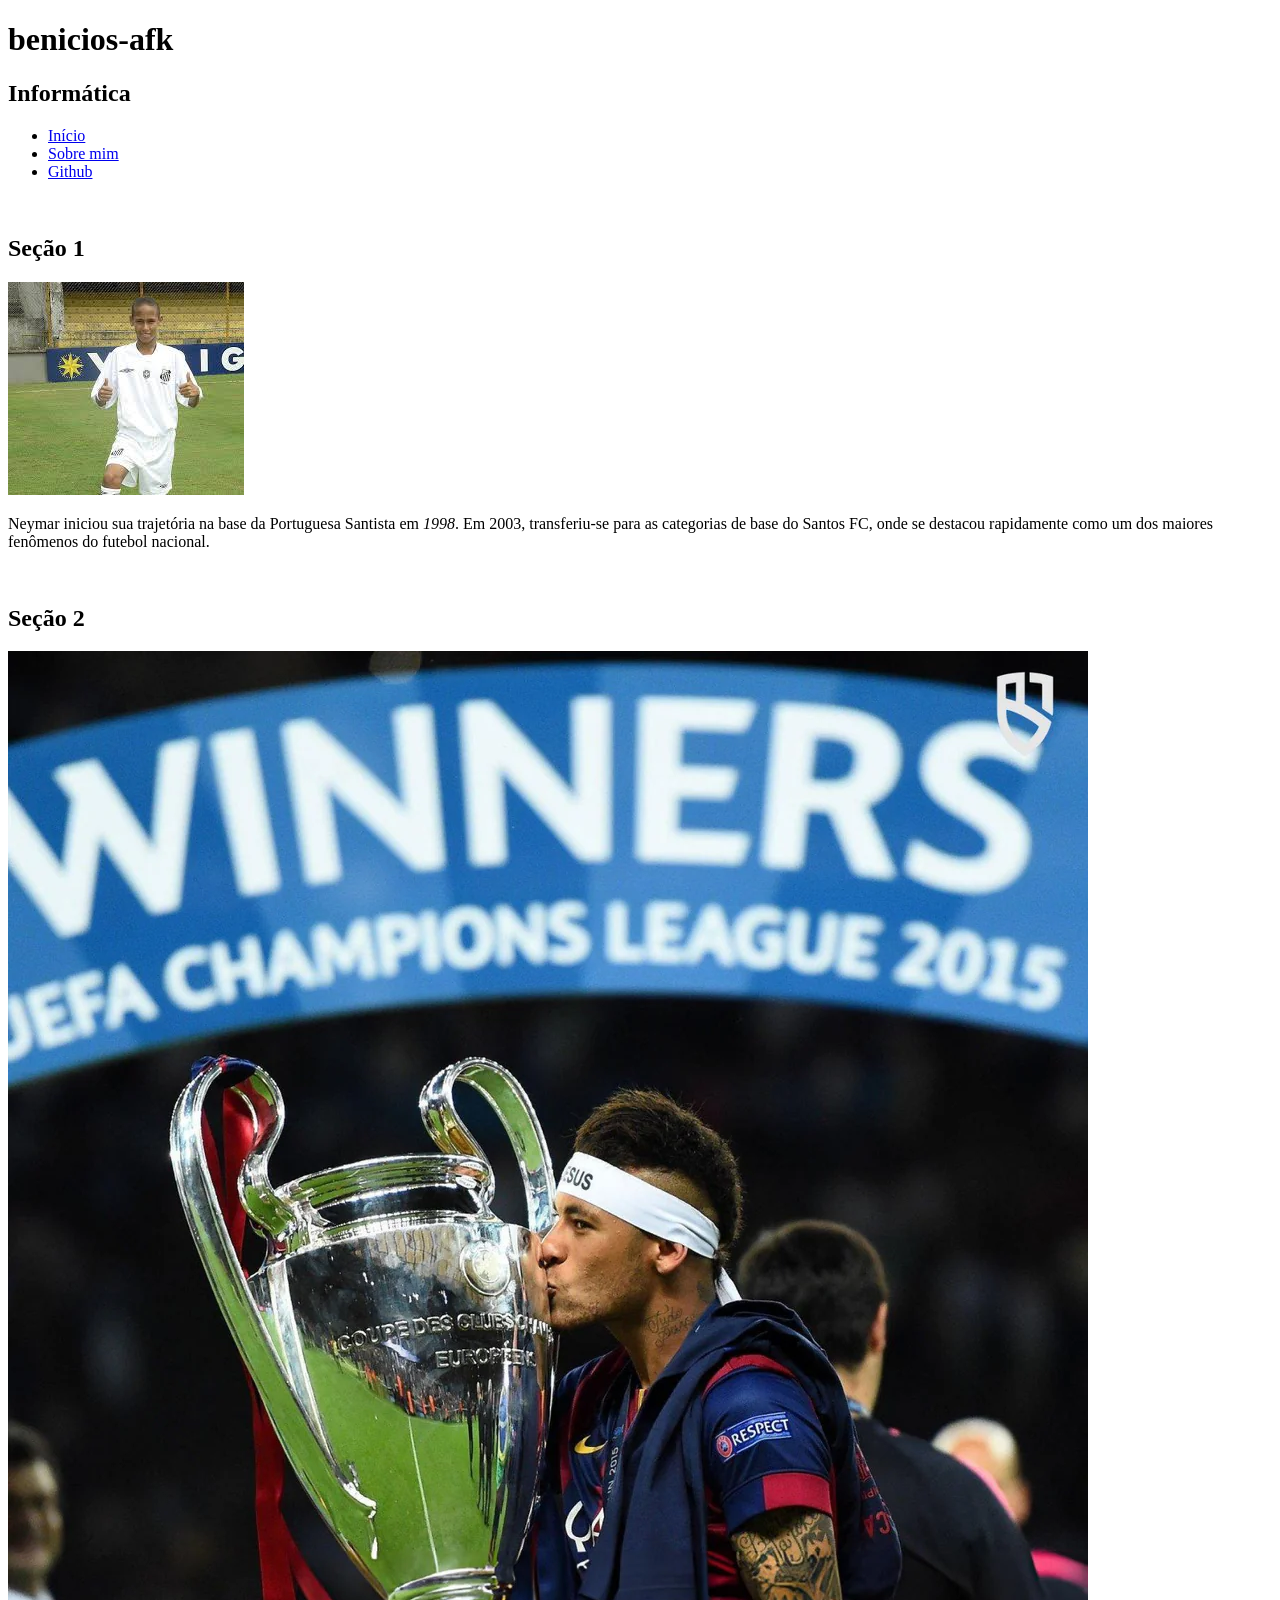
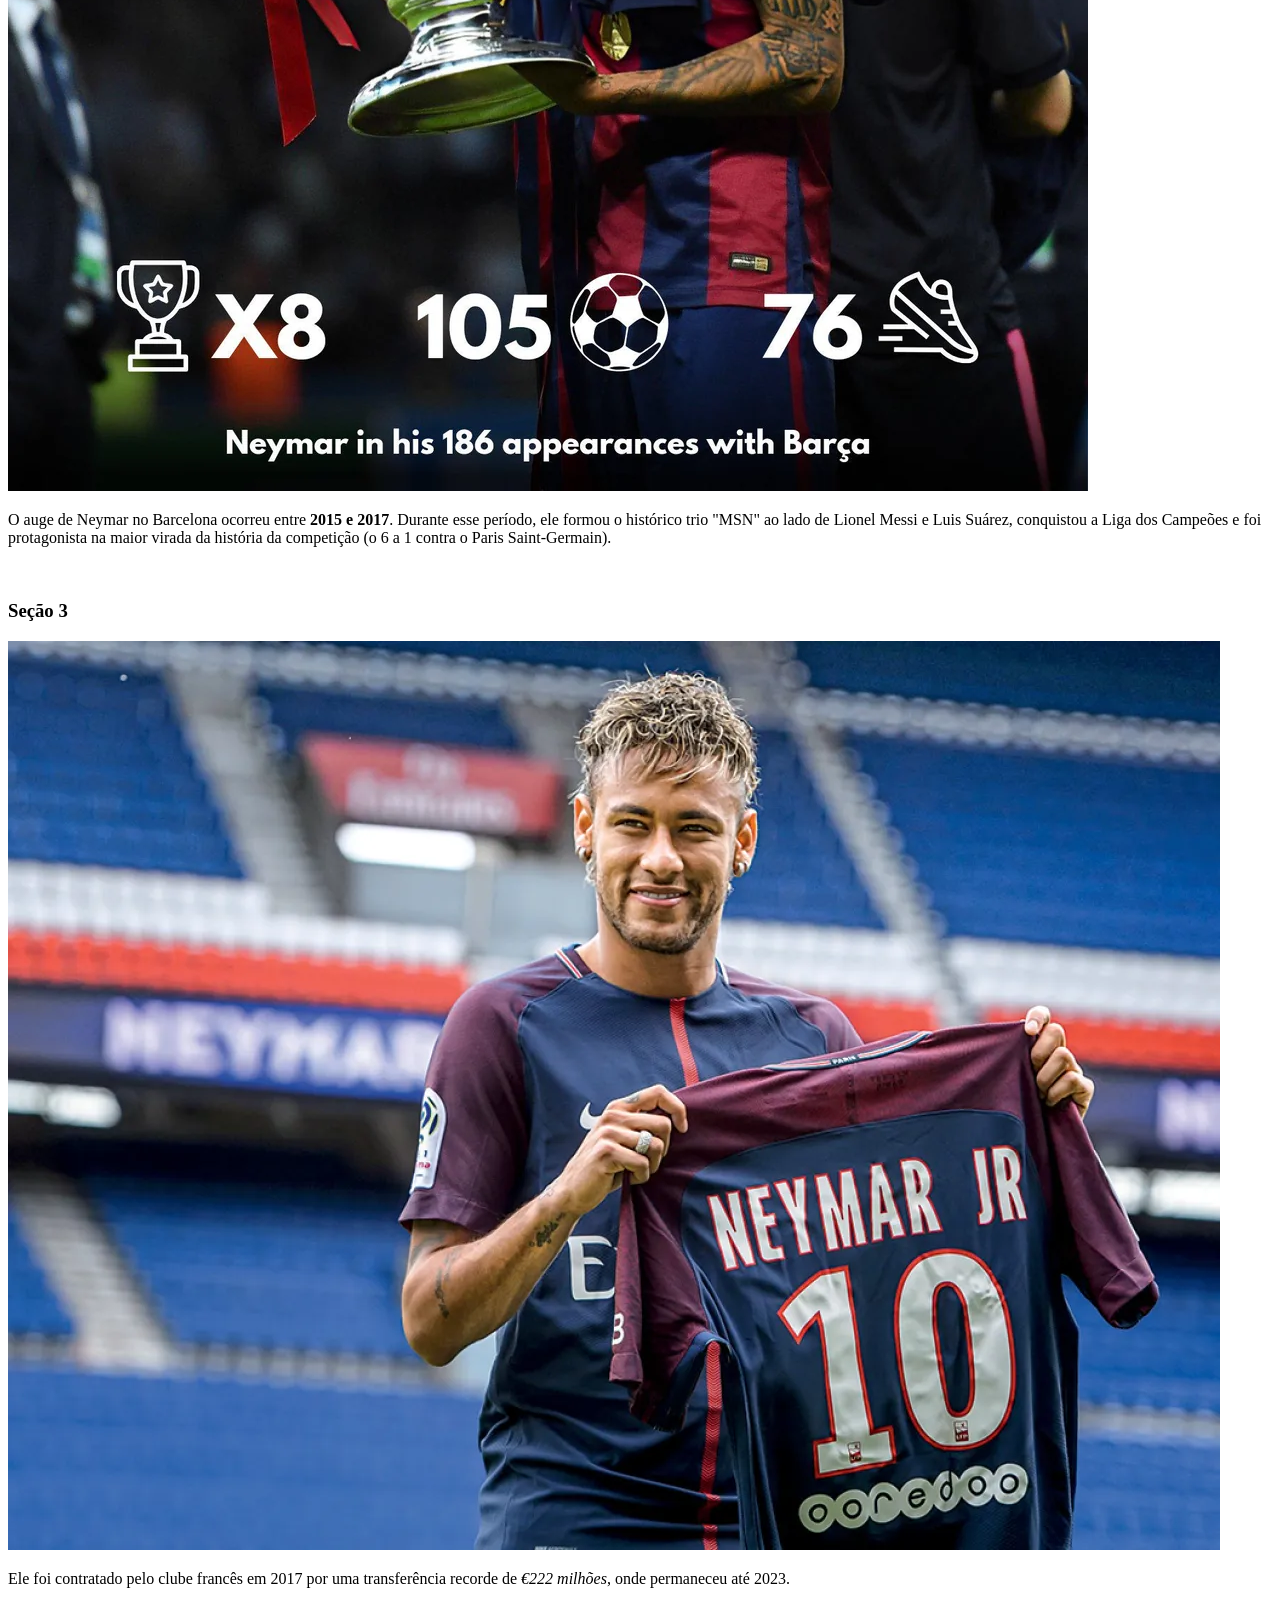
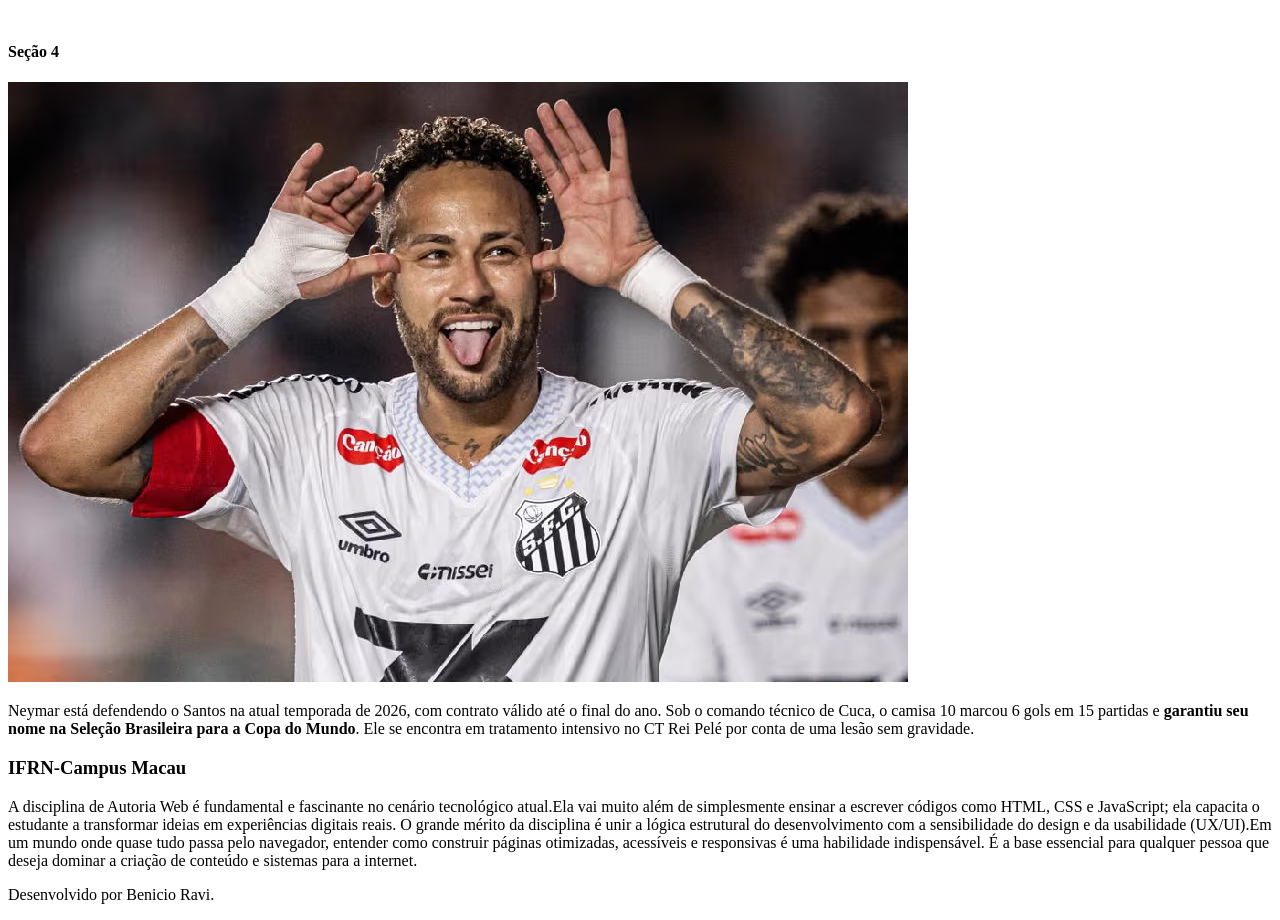
==== desafio1.html @ 333e5f3d "Desafio 1" ====
<!doctype html>
<html lang="pt-br">

<head>
    <meta charset="UTF-8" />
    <meta name="viewport" content="width=device-width, initial-scale=1.0" />
    <title>Document</title>
</head>

<body>
    <header>
        <h1>benicios-afk</h1>
        <h2>Informática</h2>

        <nav>
            <ul>
                <li>
                    <a href="https://www.youtube.com/watch?v=6VxeBJyIoaw">Início</a>
                </li>
                <li>
                    <a href="https://www.youtube.com/watch?v=IPoupsx3XXM">Sobre mim</a>
                </li>
                <li>
                    <a href="https://github.com/benicios-afk/AutoriaWeb26">Github</a>
                </li>
            </ul>
        </nav>
    </header>

    <br />

    <main>

        <section>
            <h1>Seção 1</h1>

            <div>
                <img src="assets/imgs/neybase.png" alt="Foto de Neymar nas categorias de base do Santos FC">
            </div>

            <article>
                <p>
                    Neymar iniciou sua trajetória na base da Portuguesa Santista em <em>1998</em>. Em 2003,
                    transferiu-se para as categorias de base do Santos FC, onde se destacou rapidamente como um dos
                    maiores fenômenos do futebol nacional.
                </p>
            </article>
        </section>

        <br />

        <section>
            <h2>Seção 2</h2>

            <div>
                <img src="assets/imgs/neychampions.png" alt="Neymar com a taça da champions league">
            </div>

            <article>
                <p>
                    O auge de Neymar no Barcelona ocorreu entre <strong>2015 e 2017</strong>. Durante esse período, ele
                    formou o
                    histórico trio "MSN" ao lado de Lionel Messi e Luis Suárez, conquistou a Liga dos Campeões e foi
                    protagonista na maior virada da história da competição (o 6 a 1 contra o Paris Saint-Germain).
                </p>
            </article>
        </section>

        <br />

        <section>
            <h3>Seção 3</h3>

            <div>
                <img src="assets/imgs/neypsg.png" alt="Neymar sendo apresentado no PSG">
            </div>

            <article>
                <p>
                    Ele foi contratado pelo clube francês em 2017 por uma transferência recorde de <em>€222
                        milhões</em>, onde
                    permaneceu até 2023.
                </p>
            </article>
        </section>

        <br />

        <section>
            <h4>Seção 4</h4>

            <div>
                <img src="assets/ney26.png" alt="Imagem de Neymar atualmente no Santos FC">
            </div>

            <article>
                <p>
                    Neymar está defendendo o Santos na atual temporada de 2026, com contrato válido até o final do ano.
                    Sob o comando técnico de Cuca, o camisa 10 marcou 6 gols em 15 partidas e <strong>garantiu seu nome
                        na Seleção Brasileira para a Copa do Mundo</strong>. Ele se encontra em tratamento
                    intensivo no CT Rei Pelé por conta de uma lesão sem gravidade.
                </p>
            </article>
        </section>

    </main>

    <footer>
        <h3>IFRN-Campus Macau</h3>
        <p>A disciplina de Autoria Web é fundamental e fascinante no cenário tecnológico atual.Ela vai muito além de
            simplesmente ensinar a escrever códigos como HTML, CSS e JavaScript; ela capacita o estudante a transformar
            ideias em experiências digitais reais. O grande mérito da disciplina é unir a lógica estrutural do
            desenvolvimento com a sensibilidade do design e da usabilidade (UX/UI).Em um mundo onde quase tudo passa
            pelo navegador, entender como construir páginas otimizadas, acessíveis e responsivas é uma habilidade
            indispensável. É a base essencial para qualquer pessoa que deseja dominar a criação de conteúdo e sistemas
            para a internet.</p>
        <p>Desenvolvido por Benicio Ravi.</p>
    </footer>

</body>

<html>
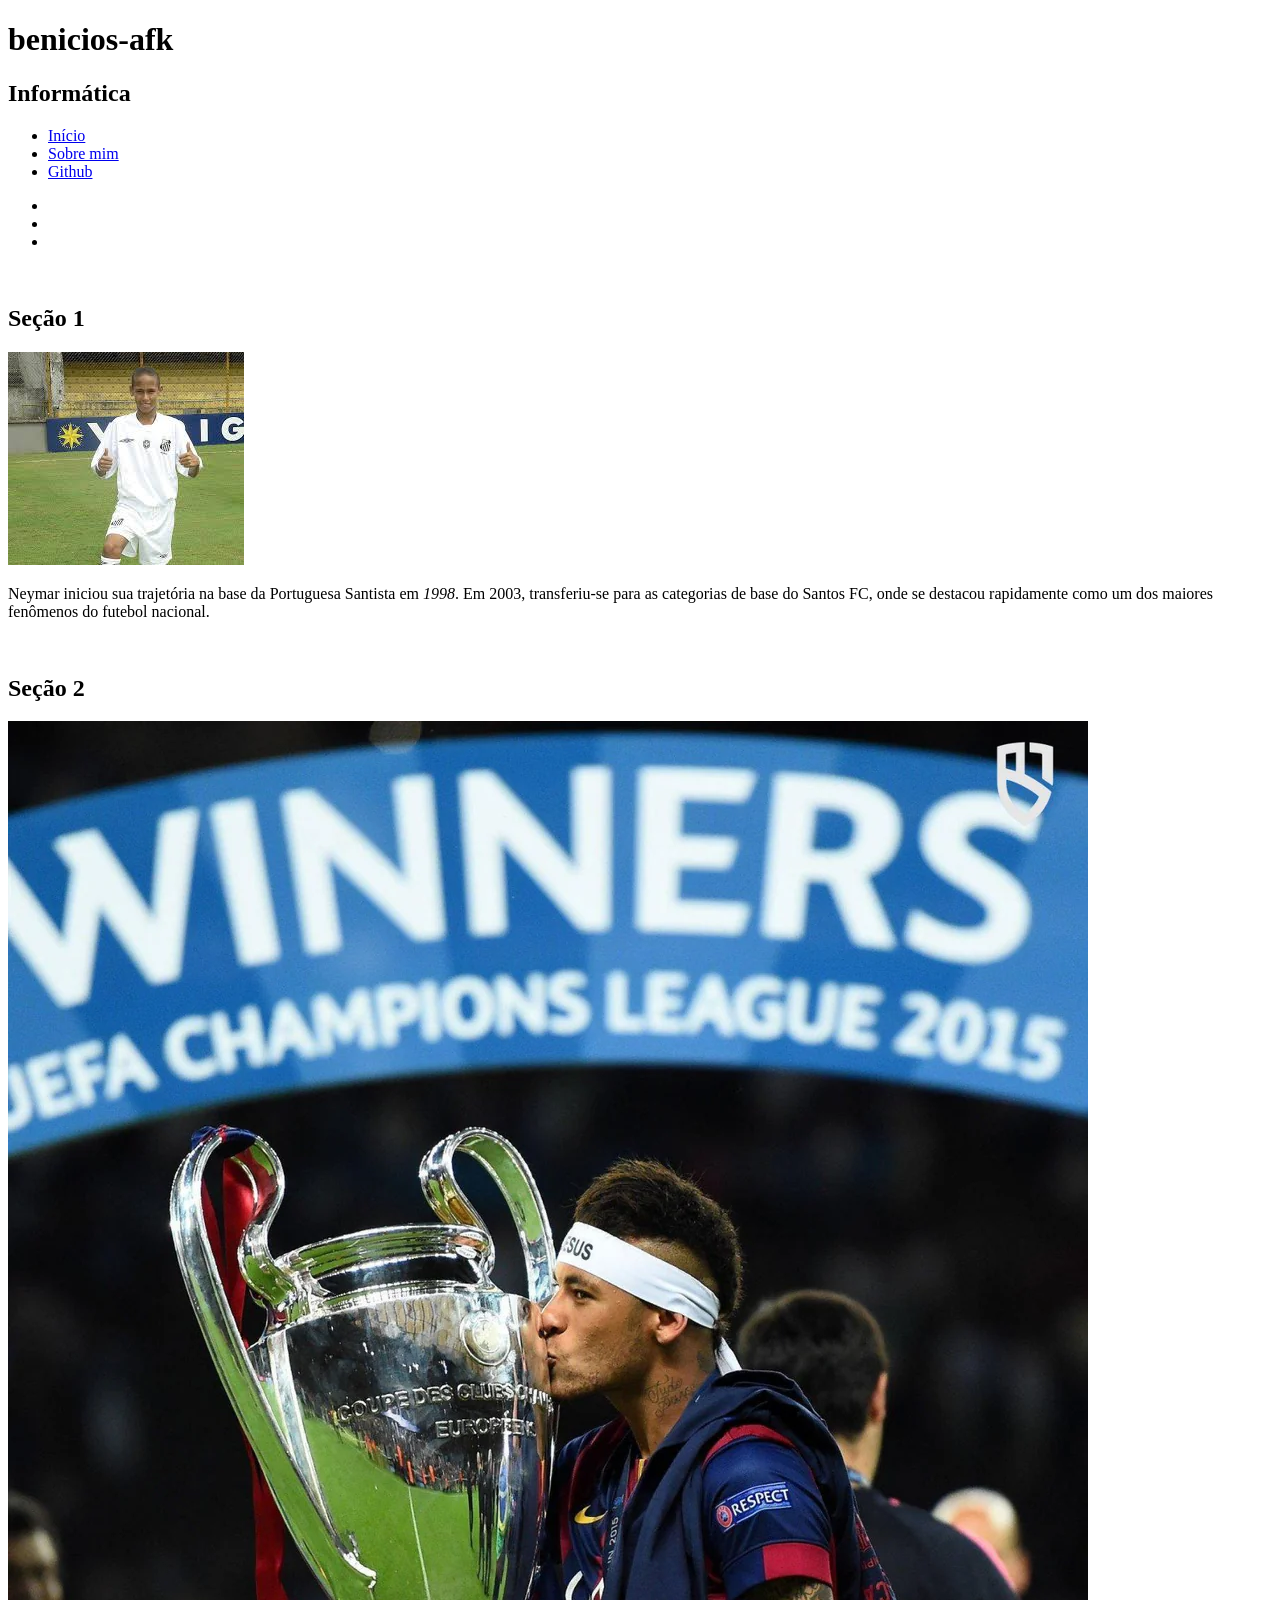
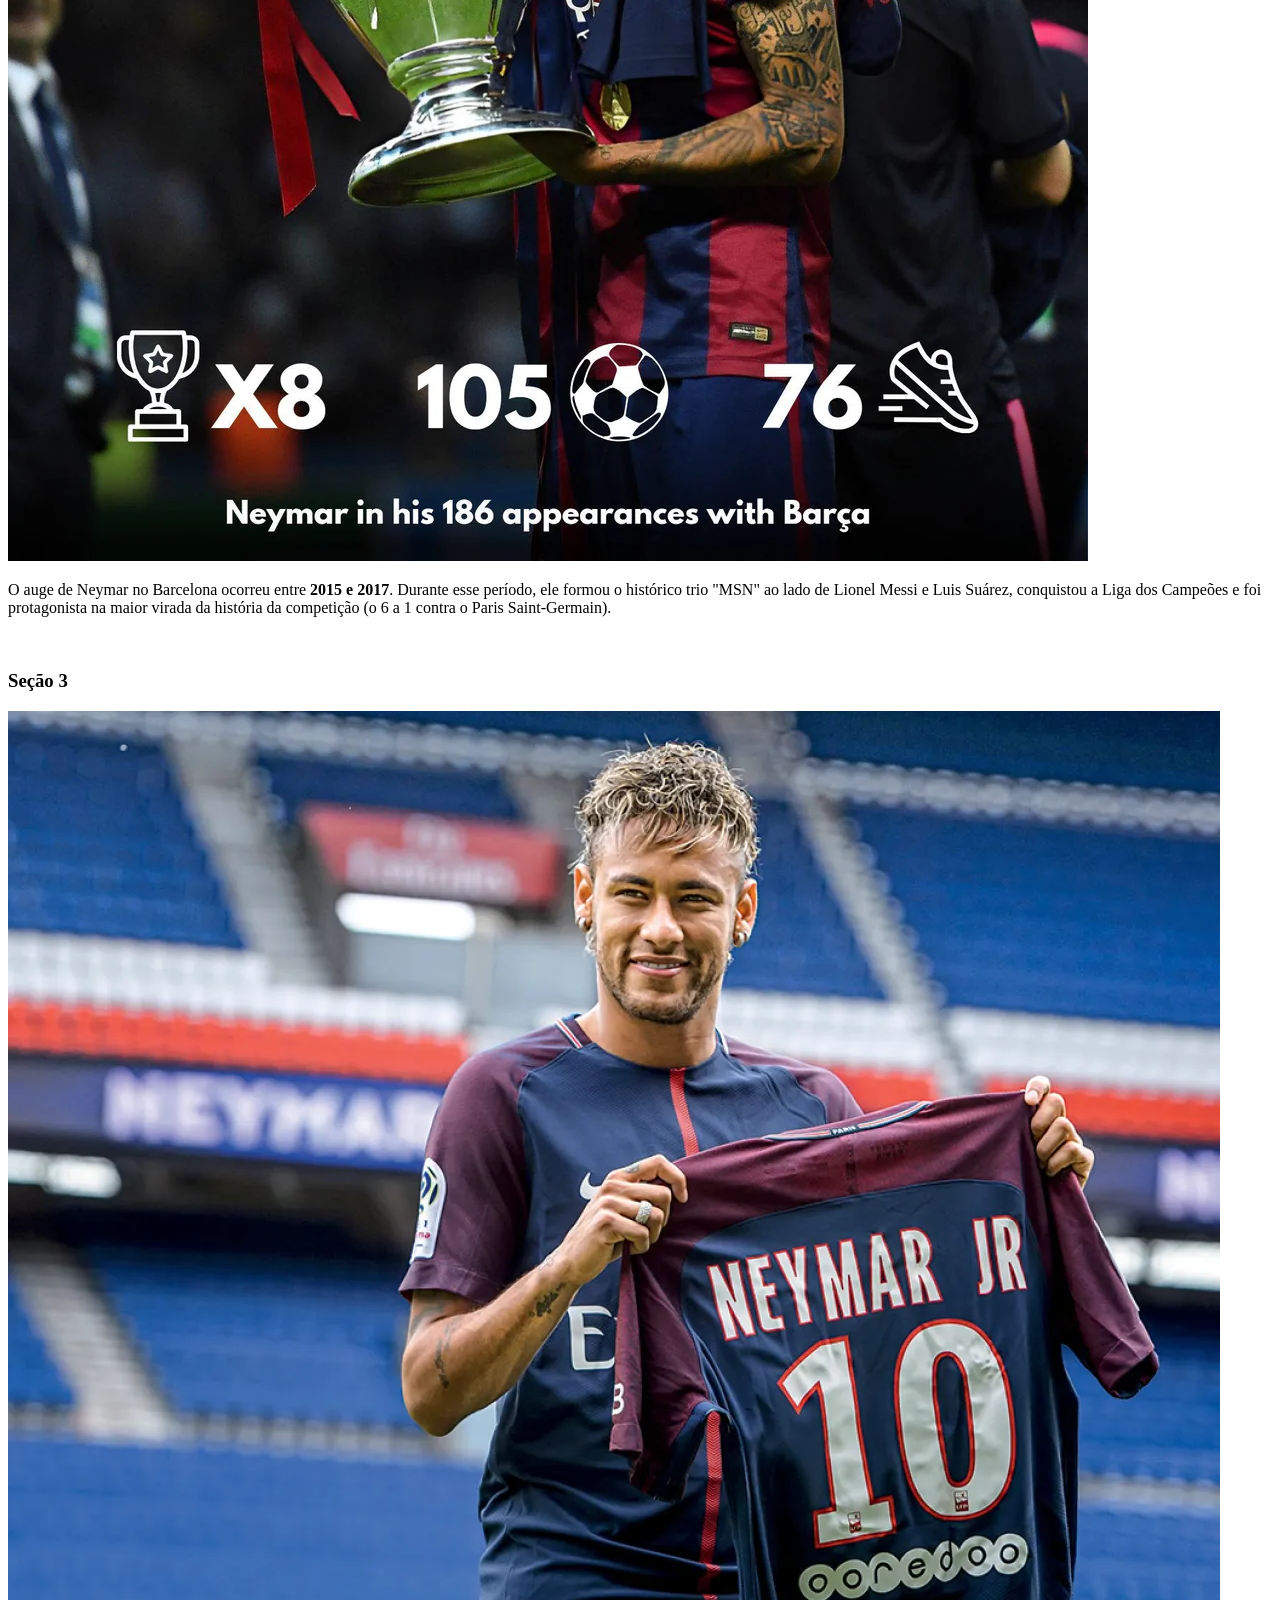
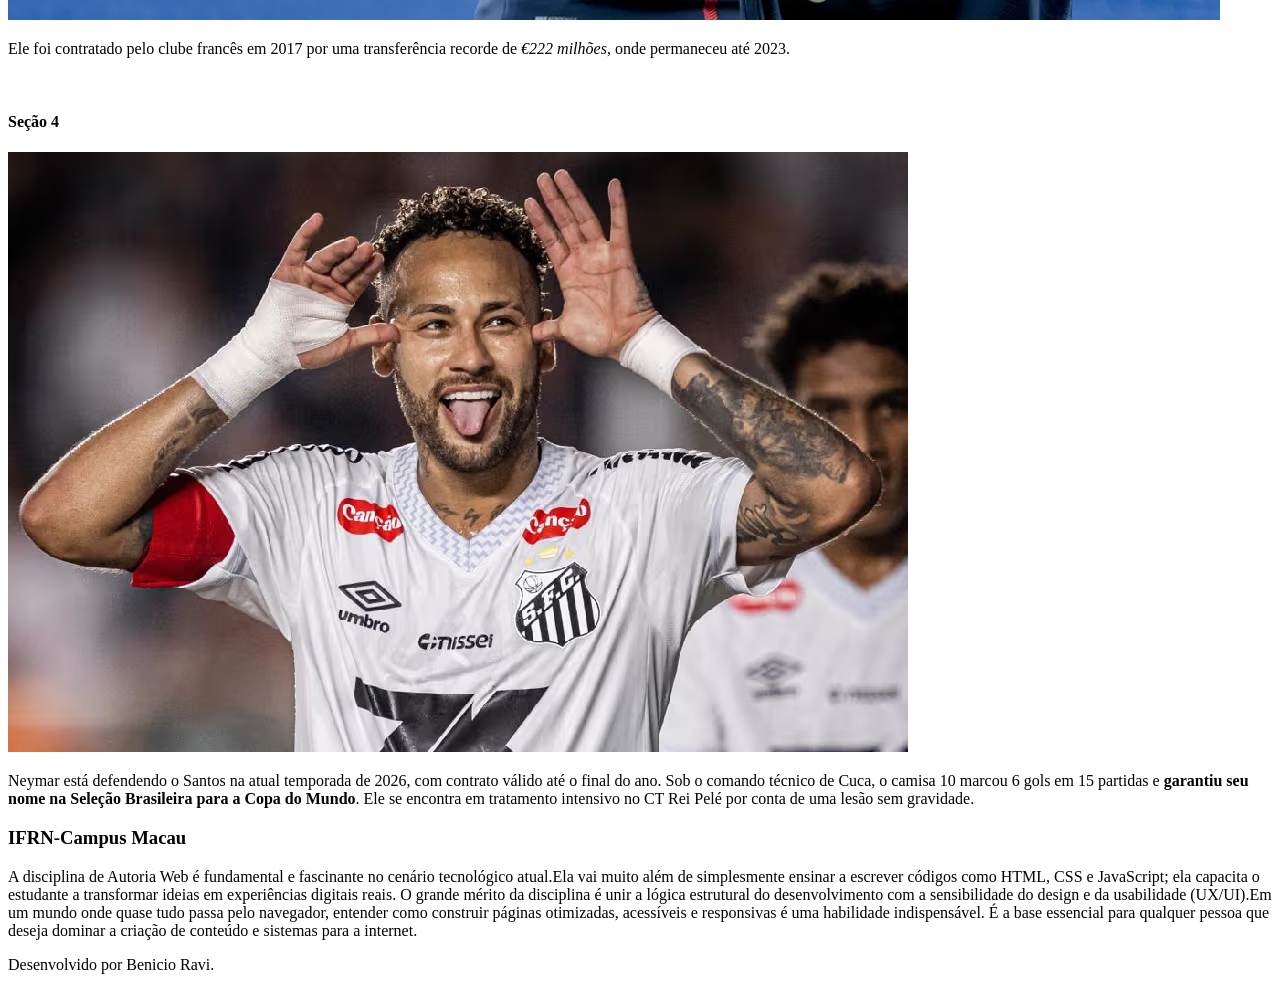
==== commit e525e67a: "desafio 3" ====
--- a/desafio1.html
+++ b/desafio1.html
@@ -22,6 +22,19 @@
                 </li>
                 <li>
                     <a href="https://github.com/benicios-afk/AutoriaWeb26">Github</a>
+                </li>
+            </ul>
+        </nav>
+        <nav>
+            <ul>
+                <li>
+                    <a href="seção 1"></a>
+                </li>
+                <li>
+                    <a href="seção 2"></a>
+                </li>
+                <li>
+                    <a href="seção 3"></a>
                 </li>
             </ul>
         </nav>
